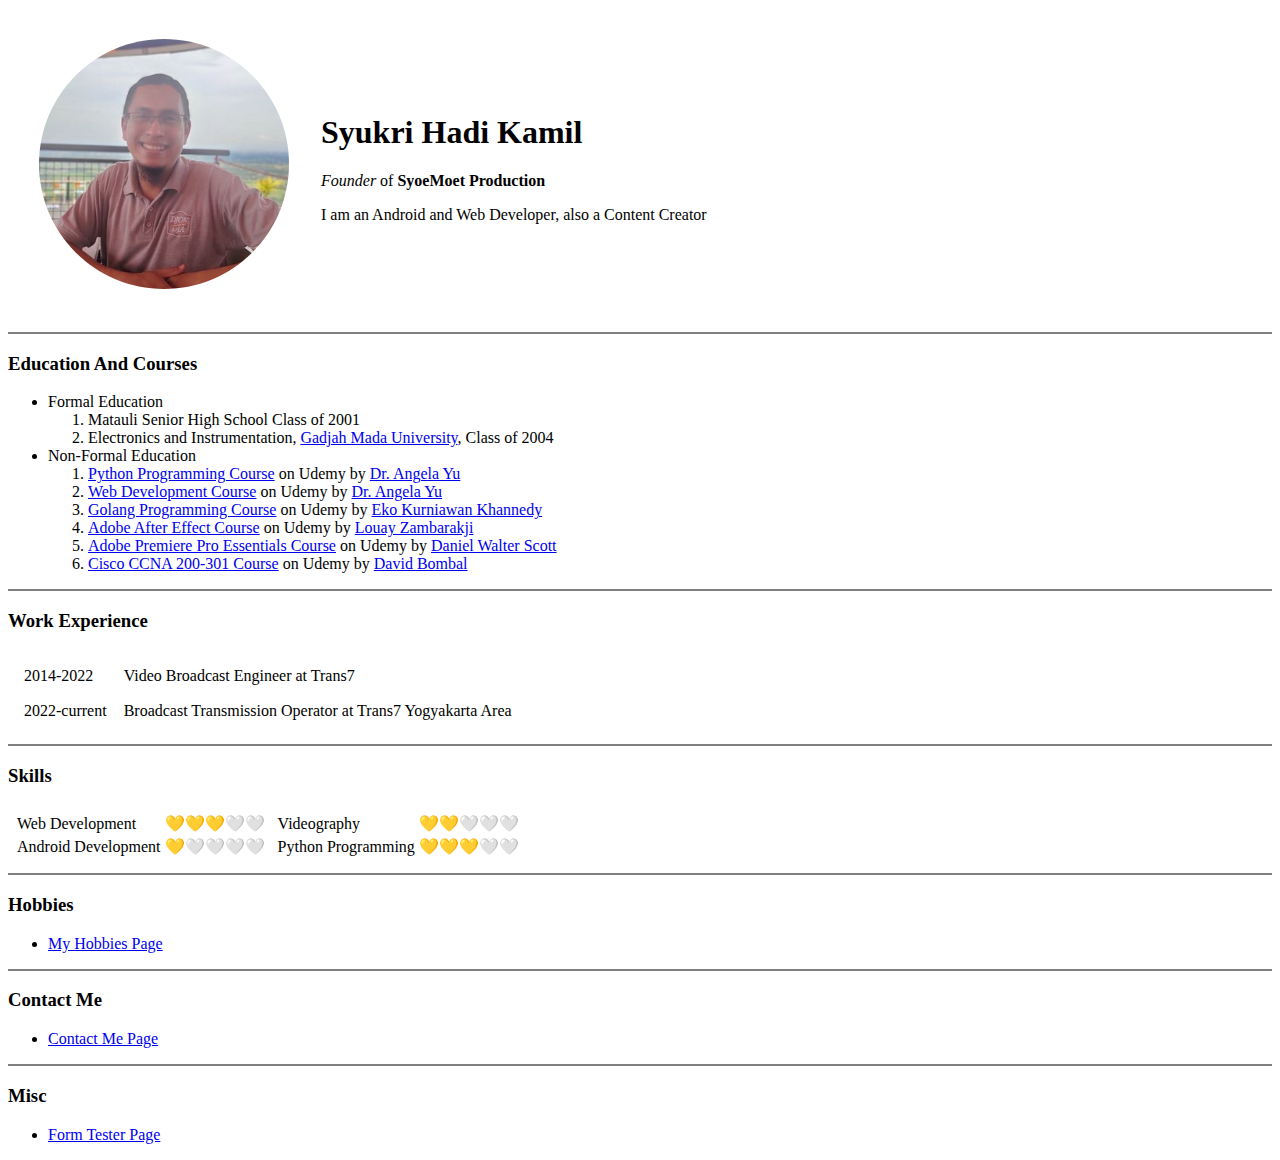
==== index.html @ 9a108bfc "first init with tracked files" ====
<!DOCTYPE html>
<html lang="en">
<head>
    <meta charset="UTF-8">
    <meta http-equiv="X-UA-Compatible" content="IE=edge">
    <meta name="viewport" content="width=device-width, initial-scale=1.0">
    <title>💻 Dev Hadi's Personal Site</title>
</head>
<body>
    <table cellspacing="30">
        <tr>
            <td><img src="images/circle twitter profile picture 250x250.png" alt="syukri hadi profile picture"></td>
            <td>
                <h1>Syukri Hadi Kamil</h1>
                <p><em>Founder</em> of <strong>SyoeMoet Production</strong></p>
                <p>I am an Android and Web Developer, also a Content Creator</p>
            </td>
        </tr>
    </table>
    <hr size="2" noshade="">
    <h3>Education And Courses</h3>
        <ul>
            <li>Formal Education</li>
                <ol>
                    <li>Matauli Senior High School Class of 2001</li>
                    <li>Electronics and Instrumentation, <a href="https://www.ugm.ac.id/">Gadjah Mada University</a>, Class of 2004</li>
                </ol>
            <li>Non-Formal Education</li>
                <ol>
                    <li><a href="https://www.udemy.com/course/100-days-of-code/">Python Programming Course</a> on Udemy by <a href="https://www.udemy.com/user/4b4368a3-b5c8-4529-aa65-2056ec31f37e/">Dr. Angela Yu</a></li>
                    <li><a href="https://www.udemy.com/course/the-complete-web-development-bootcamp/">Web Development Course</a> on Udemy by <a href="https://www.udemy.com/user/4b4368a3-b5c8-4529-aa65-2056ec31f37e/">Dr. Angela Yu</a></li>
                    <li><a href="https://www.udemy.com/course/pemrograman-go-lang-pemula-sampai-mahir/">Golang Programming Course</a> on Udemy by <a href="https://www.udemy.com/user/eko-kurniawan">Eko Kurniawan Khannedy</a></li>
                    <li><a href="https://www.udemy.com/course/after-effects-kinetic-typography/">Adobe After Effect Course</a> on Udemy by <a href="https://www.udemy.com/user/ultimateresults/">Louay Zambarakji</a></li>
                    <li><a href="https://www.udemy.com/course/adobe-premiere-pro-cc-essentials-training-course/">Adobe Premiere Pro Essentials Course</a> on Udemy by <a href="https://www.udemy.com/user/danielwalterscott/">Daniel Walter Scott</a></li>
                    <li><a href="https://www.udemy.com/course/cisco-ccent-icnd1-100-105-complete-course-sims-and-gns3/">Cisco CCNA 200-301 Course</a> on Udemy by <a href="https://www.udemy.com/user/davidbombal/">David Bombal</a></li>
                </ol>
        </ul>
    <hr size="2" noshade="">
    <h3>Work Experience</h3>
        <table cellspacing="15">
            <tr>
                <td>2014-2022</td>
                <td>Video Broadcast Engineer at Trans7</td>
            </tr>
            <tr>
                <td>2022-current</td>
                <td>Broadcast Transmission Operator at Trans7 Yogyakarta Area</td>
            </tr>
        </table>
    <hr size="2" noshade="">
    <h3>Skills</h3>
    <table cellspacing="5">
        <tr>
            <td>
                <table>
                    <tr>
                        <td>Web Development</td>
                        <td align="right">💛💛💛🤍🤍</td>
                    </tr>
                    <tr>
                        <td>Android Development</td>
                        <td align="right">💛🤍🤍🤍🤍</td>
                    </tr>
                </table>
            </td>
            <td>
                <table>
                    <tr>
                        <td>Videography</td>
                        <td align="right">💛💛🤍🤍🤍</td>
                    </tr>
                    <tr>
                        <td>Python Programming</td>
                        <td align="right">💛💛💛🤍🤍</td>
                    </tr>
                </table>
            </td>
        </tr>
    </table>
    <hr size="2" noshade="">
    <h3>Hobbies</h3>
        <ul>
            <li><a href="hobbies.html">My Hobbies Page</a></li>
        </ul>
    <hr size="2" noshade="">
    <h3>Contact Me</h3>
        <ul>
            <li><a href="contact-me.html">Contact Me Page</a></li>
        </ul>
    <hr size="2" noshade="">
    <h3>Misc</h3>
        <ul>
            <li><a href="form-test.html">Form Tester Page</a></li>
        </ul>
</body>
</html>
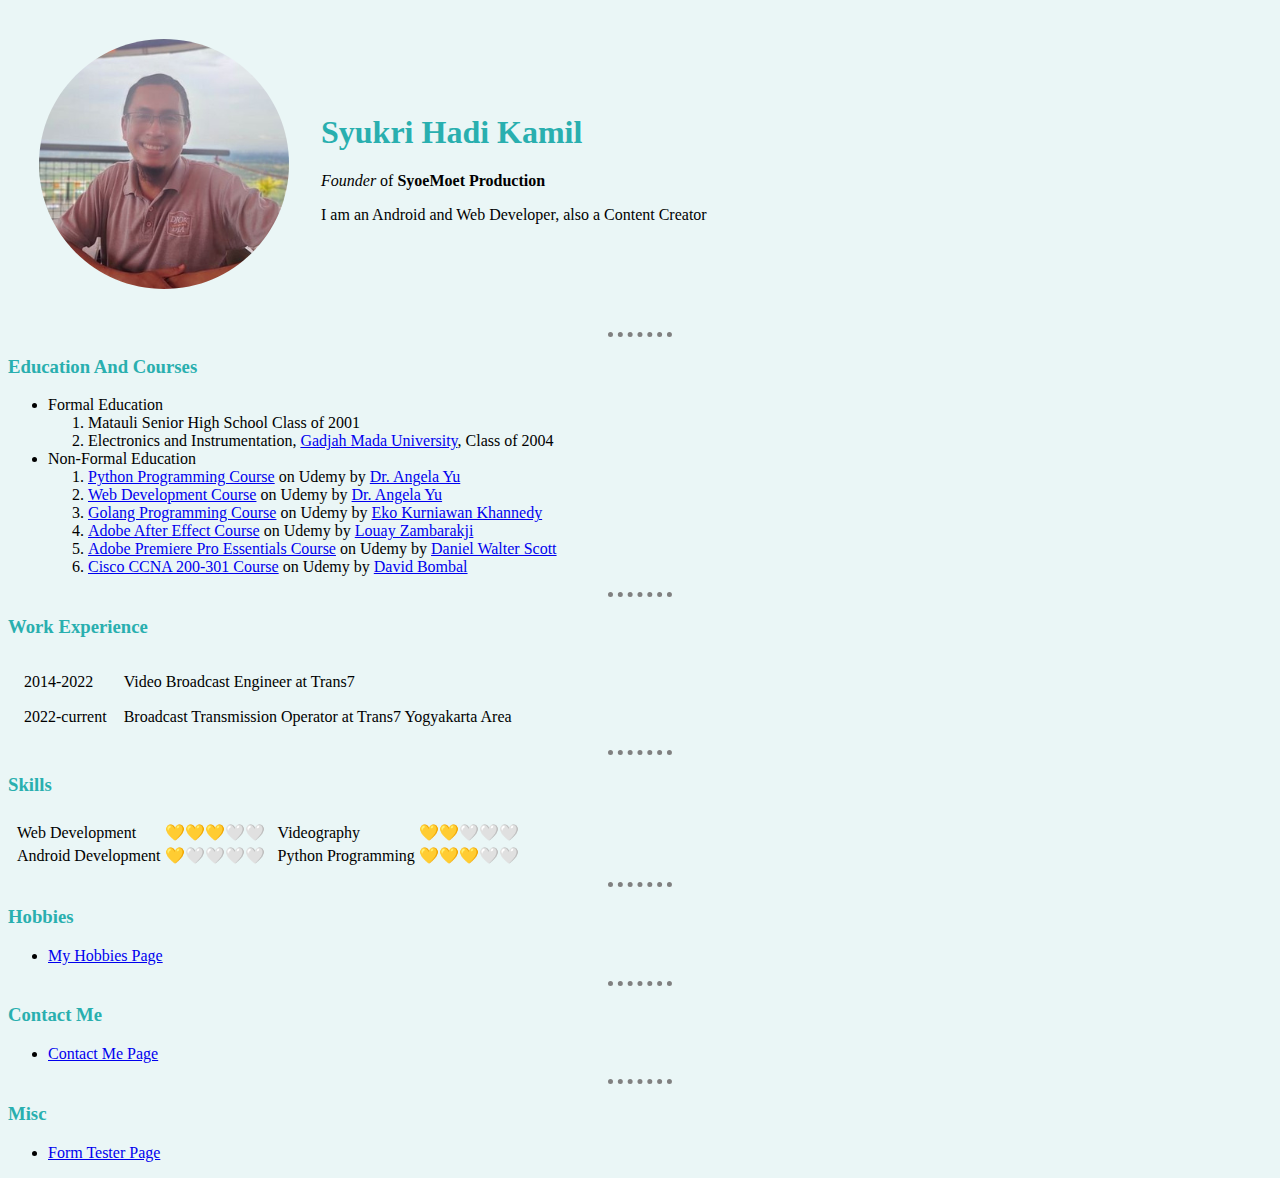
==== commit fc1749b4: "a little modify" ====
--- a/index.html
+++ b/index.html
@@ -5,7 +5,9 @@
     <meta http-equiv="X-UA-Compatible" content="IE=edge">
     <meta name="viewport" content="width=device-width, initial-scale=1.0">
     <title>💻 Dev Hadi's Personal Site</title>
+    <link rel="stylesheet" href="css/styles.css">
 </head>
+
 <body>
     <table cellspacing="30">
         <tr>
@@ -17,7 +19,7 @@
             </td>
         </tr>
     </table>
-    <hr size="2" noshade="">
+    <hr>
     <h3>Education And Courses</h3>
         <ul>
             <li>Formal Education</li>
@@ -35,7 +37,7 @@
                     <li><a href="https://www.udemy.com/course/cisco-ccent-icnd1-100-105-complete-course-sims-and-gns3/">Cisco CCNA 200-301 Course</a> on Udemy by <a href="https://www.udemy.com/user/davidbombal/">David Bombal</a></li>
                 </ol>
         </ul>
-    <hr size="2" noshade="">
+    <hr>
     <h3>Work Experience</h3>
         <table cellspacing="15">
             <tr>
@@ -47,7 +49,7 @@
                 <td>Broadcast Transmission Operator at Trans7 Yogyakarta Area</td>
             </tr>
         </table>
-    <hr size="2" noshade="">
+    <hr>
     <h3>Skills</h3>
     <table cellspacing="5">
         <tr>
@@ -77,17 +79,17 @@
             </td>
         </tr>
     </table>
-    <hr size="2" noshade="">
+    <hr>
     <h3>Hobbies</h3>
         <ul>
             <li><a href="hobbies.html">My Hobbies Page</a></li>
         </ul>
-    <hr size="2" noshade="">
+    <hr>
     <h3>Contact Me</h3>
         <ul>
             <li><a href="contact-me.html">Contact Me Page</a></li>
         </ul>
-    <hr size="2" noshade="">
+    <hr>
     <h3>Misc</h3>
         <ul>
             <li><a href="form-test.html">Form Tester Page</a></li>
--- a/css/styles.css
+++ b/css/styles.css
@@ -0,0 +1,13 @@
+body {
+    background-color: #eaf6f6;
+}
+hr {
+    border-style: none;
+    border-top-style: dotted;
+    width: 5%;
+    border-width: 5px;
+    border-color: grey;
+}
+h1, h3 {
+    color: #29afaf;
+}